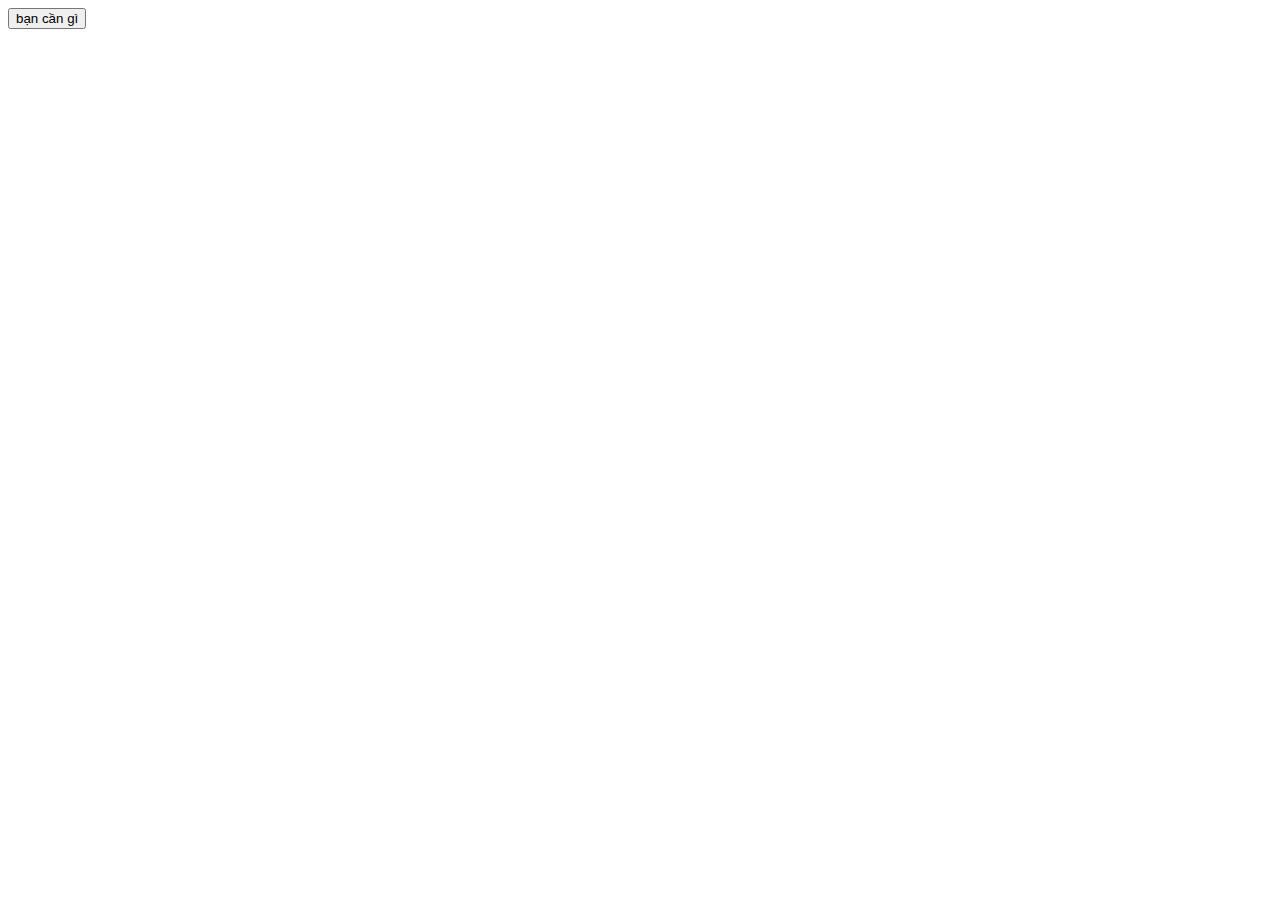
==== nb2.html @ 816c00aa "Ngoc_Binh mới sửa nb2.html" ====
<!DOCTYPE html>
<html lang="en">
<head>
    <meta charset="UTF-8">
    <meta name="viewport" content="width=device-width, initial-scale=1.0">
    <title>Document</title>
</head>
<body>
    <button>bạn cần gì</button>
</body>
</html>
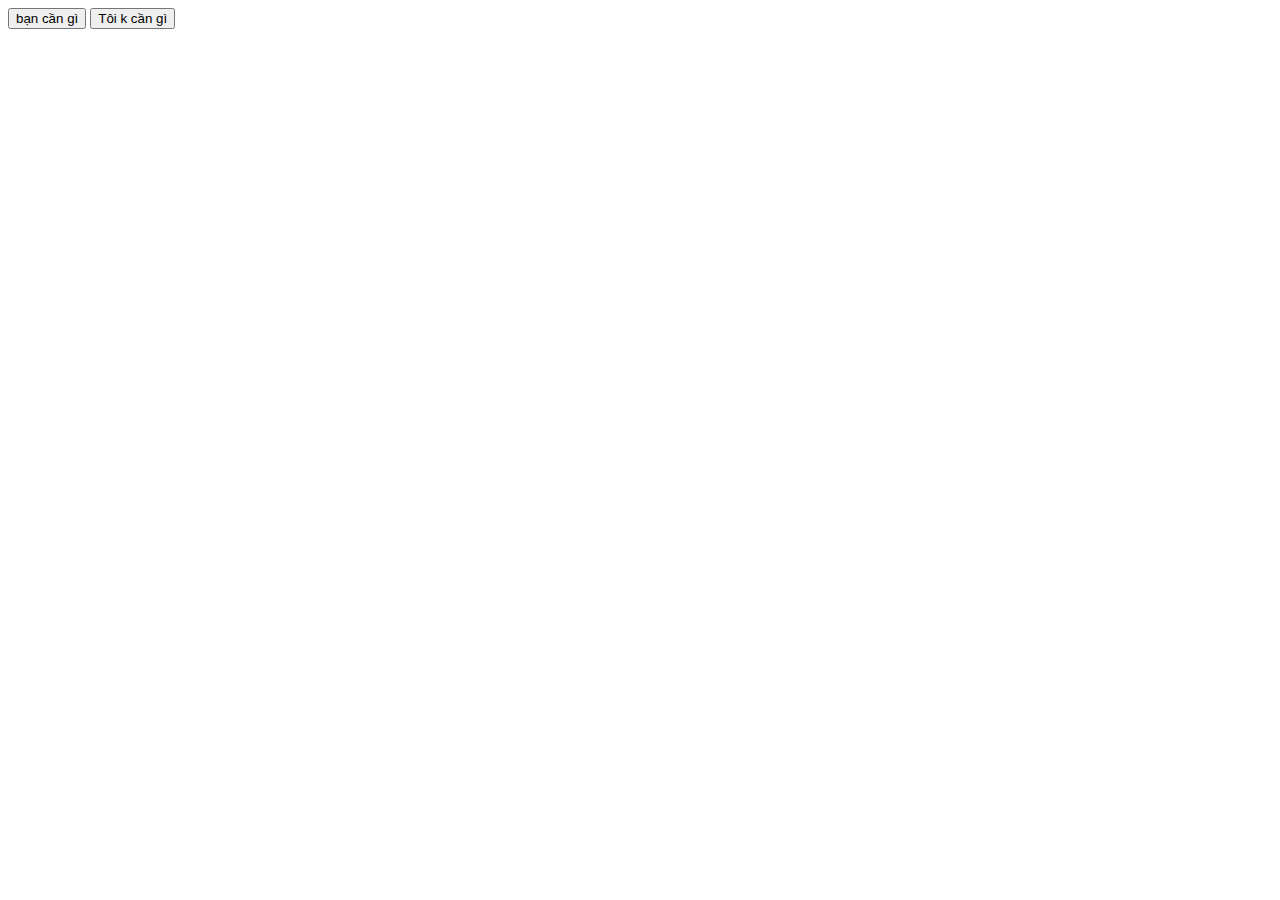
==== commit 397d64ca: "Update nb2.html" ====
--- a/nb2.html
+++ b/nb2.html
@@ -7,5 +7,6 @@
 </head>
 <body>
     <button>bạn cần gì</button>
+    <button>Tôi k cần gì</button>
 </body>
-</html>+</html>
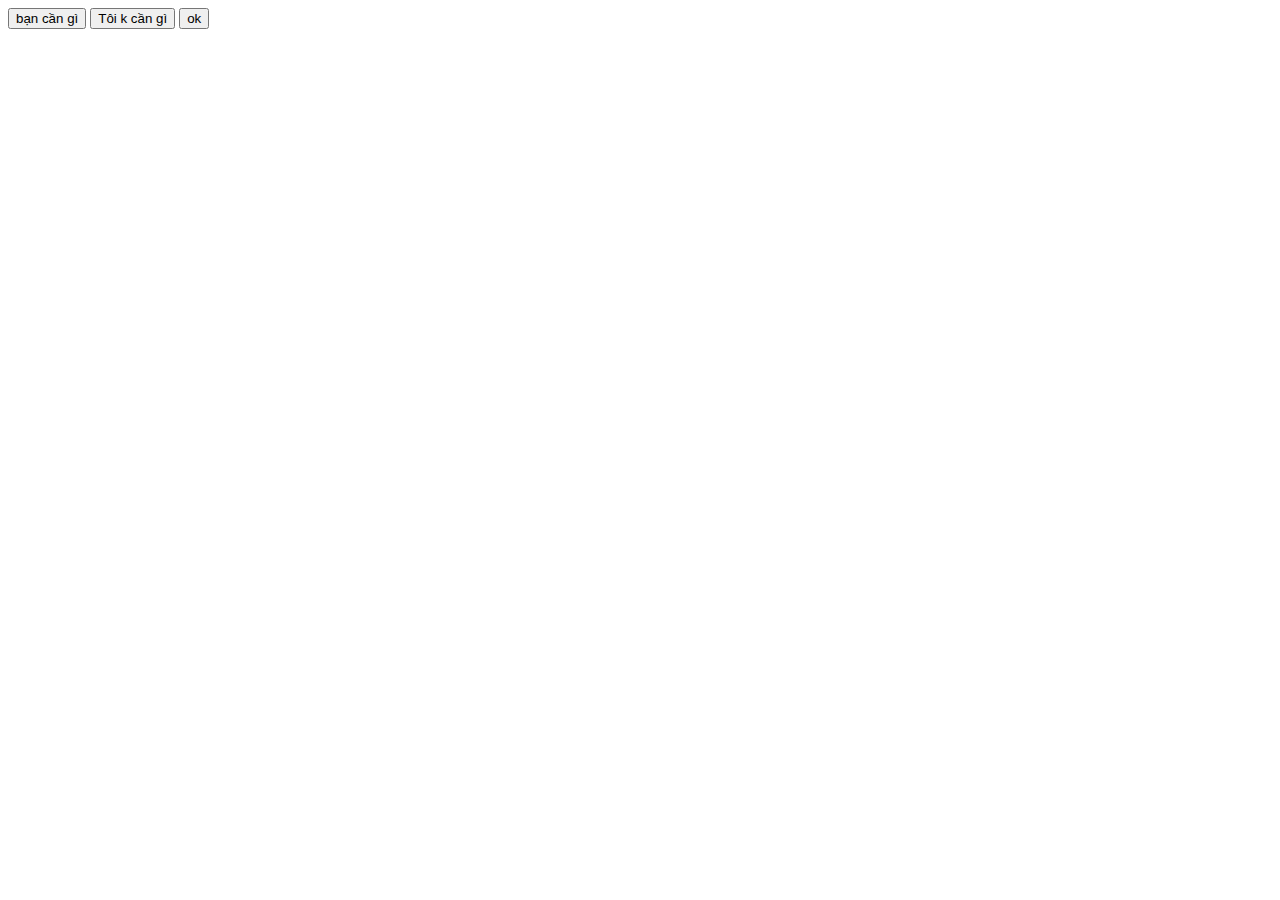
==== commit 66534430: "Update nb2.html" ====
--- a/nb2.html
+++ b/nb2.html
@@ -8,5 +8,6 @@
 <body>
     <button>bạn cần gì</button>
     <button>Tôi k cần gì</button>
+    <button>ok</button>
 </body>
 </html>
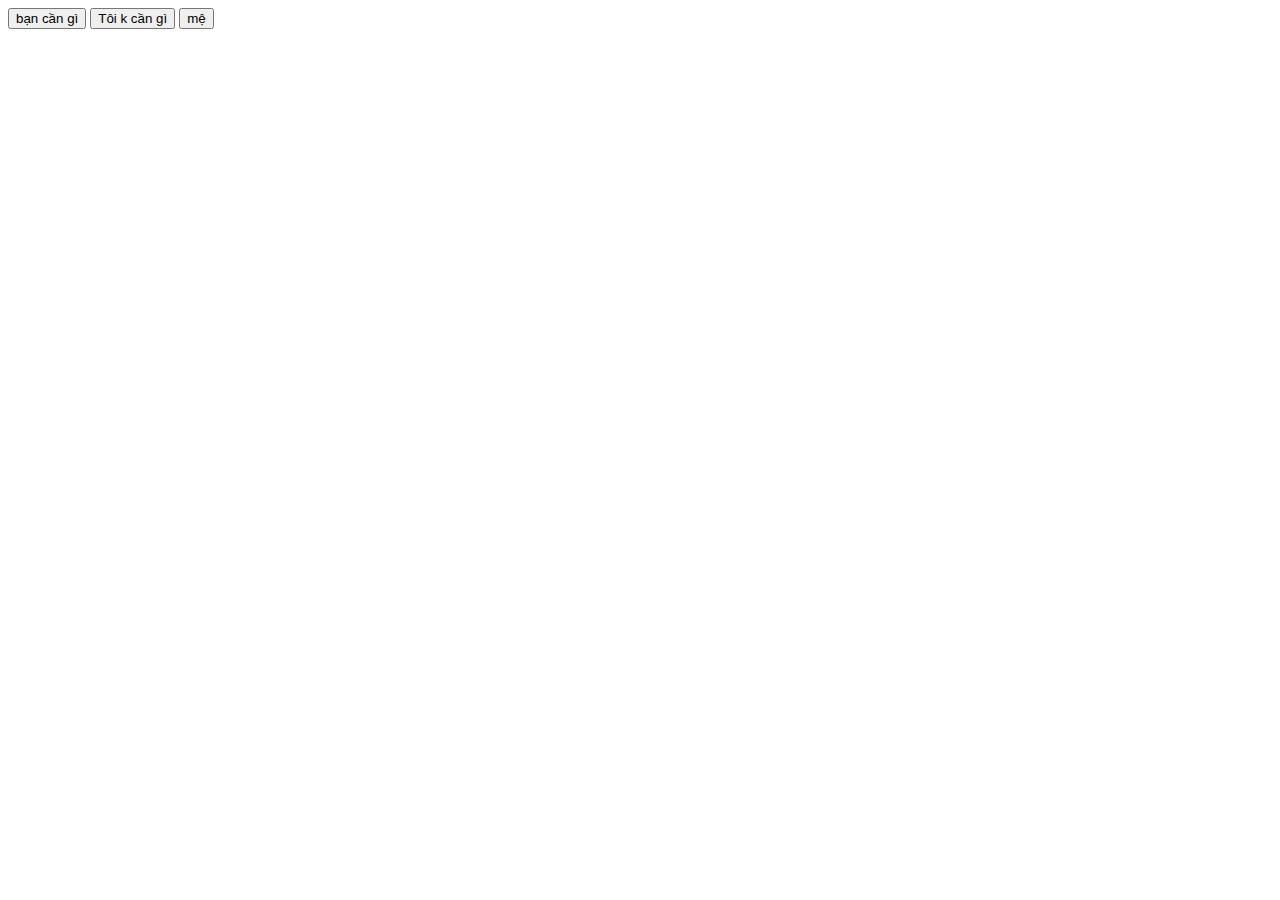
==== commit 788ecd0e: "Toi muon sua nb2.html" ====
--- a/nb2.html
+++ b/nb2.html
@@ -8,6 +8,6 @@
 <body>
     <button>bạn cần gì</button>
     <button>Tôi k cần gì</button>
-    <button>ok</button>
+    <button>mệ<table></table></button>
 </body>
 </html>
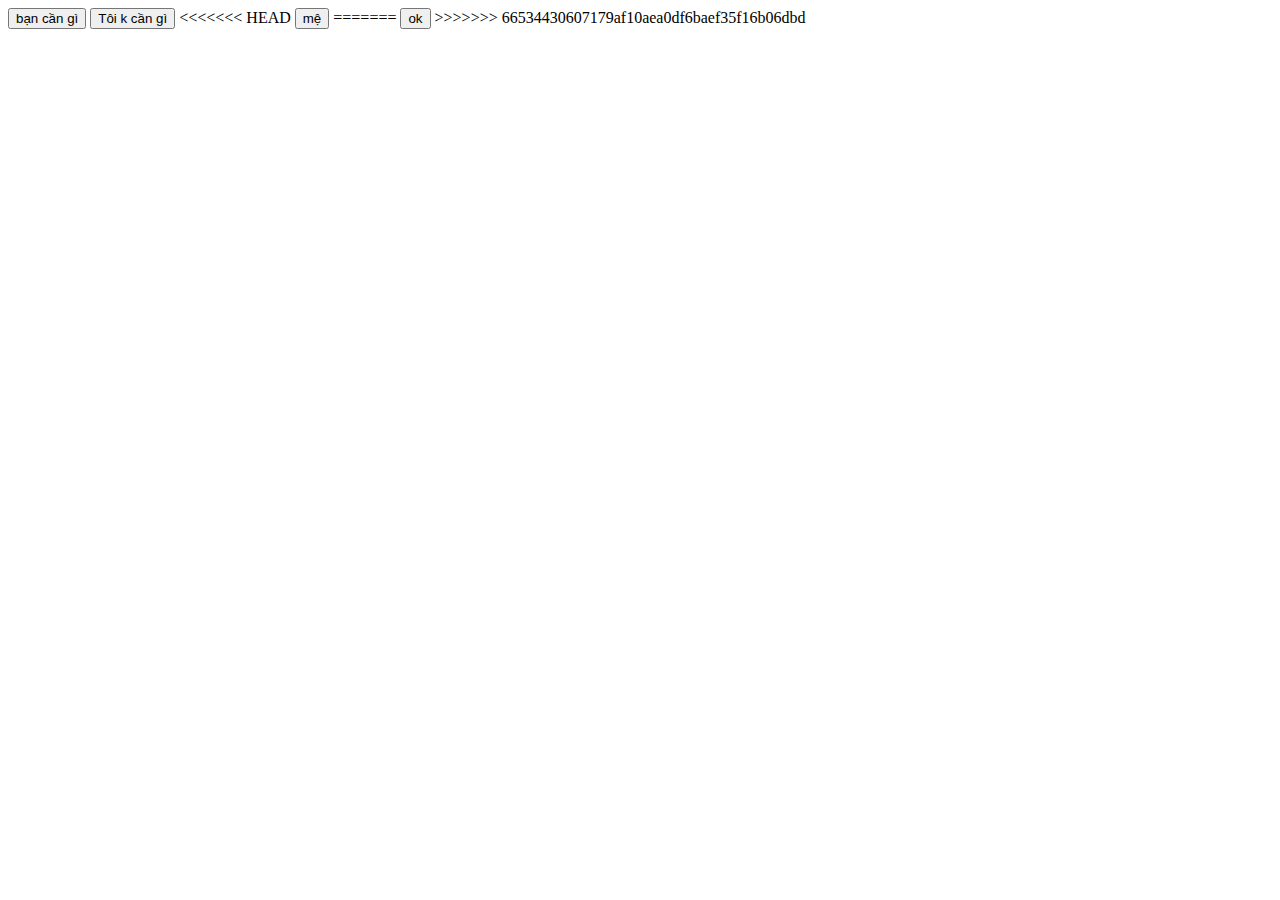
==== commit 6b6f020e: "ngoc binh moi sua" ====
--- a/nb2.html
+++ b/nb2.html
@@ -8,6 +8,10 @@
 <body>
     <button>bạn cần gì</button>
     <button>Tôi k cần gì</button>
+<<<<<<< HEAD
     <button>mệ<table></table></button>
+=======
+    <button>ok</button>
+>>>>>>> 66534430607179af10aea0df6baef35f16b06dbd
 </body>
 </html>
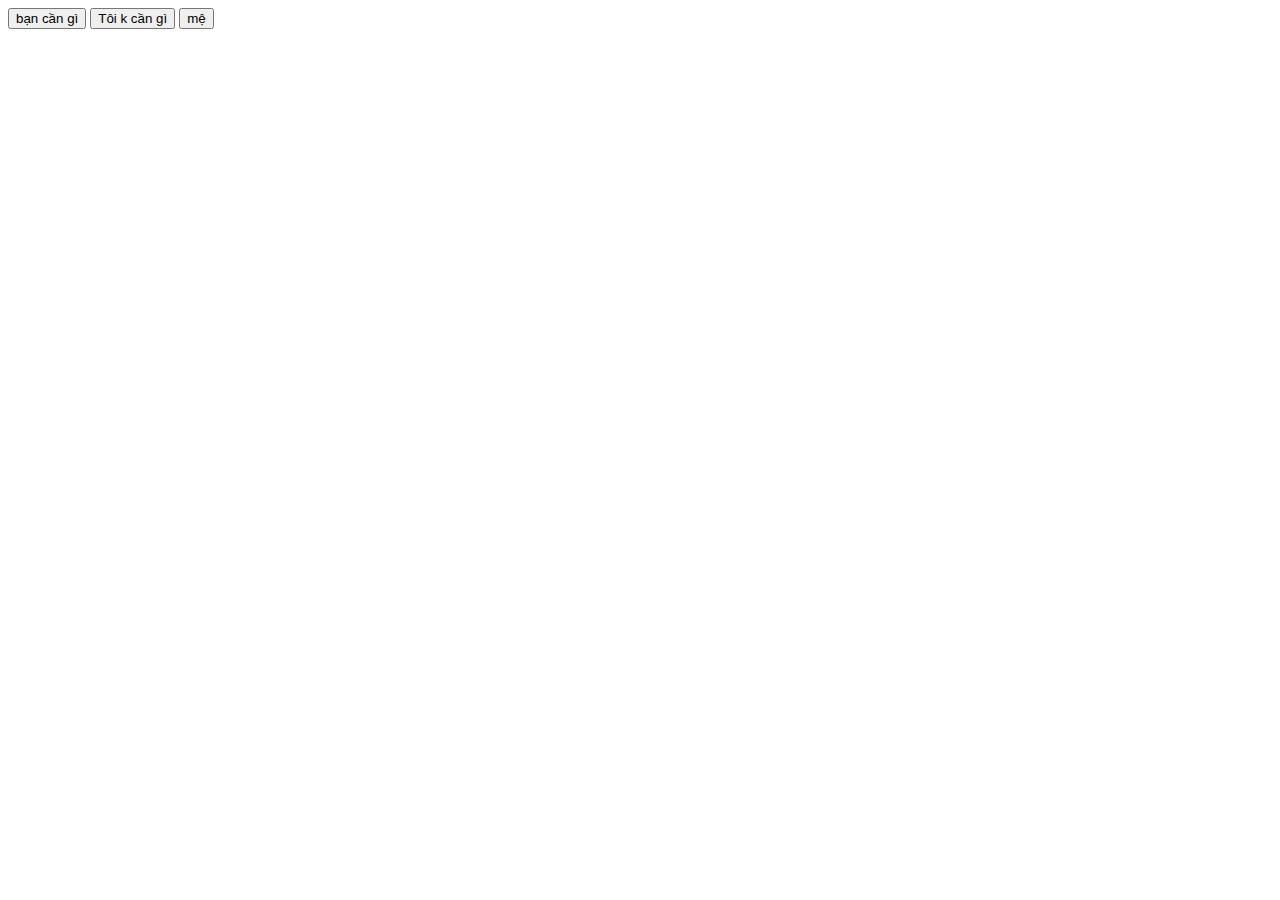
==== commit df03bec4: "ngoc binh commit" ====
--- a/nb2.html
+++ b/nb2.html
@@ -8,10 +8,6 @@
 <body>
     <button>bạn cần gì</button>
     <button>Tôi k cần gì</button>
-<<<<<<< HEAD
     <button>mệ<table></table></button>
-=======
-    <button>ok</button>
->>>>>>> 66534430607179af10aea0df6baef35f16b06dbd
 </body>
 </html>
